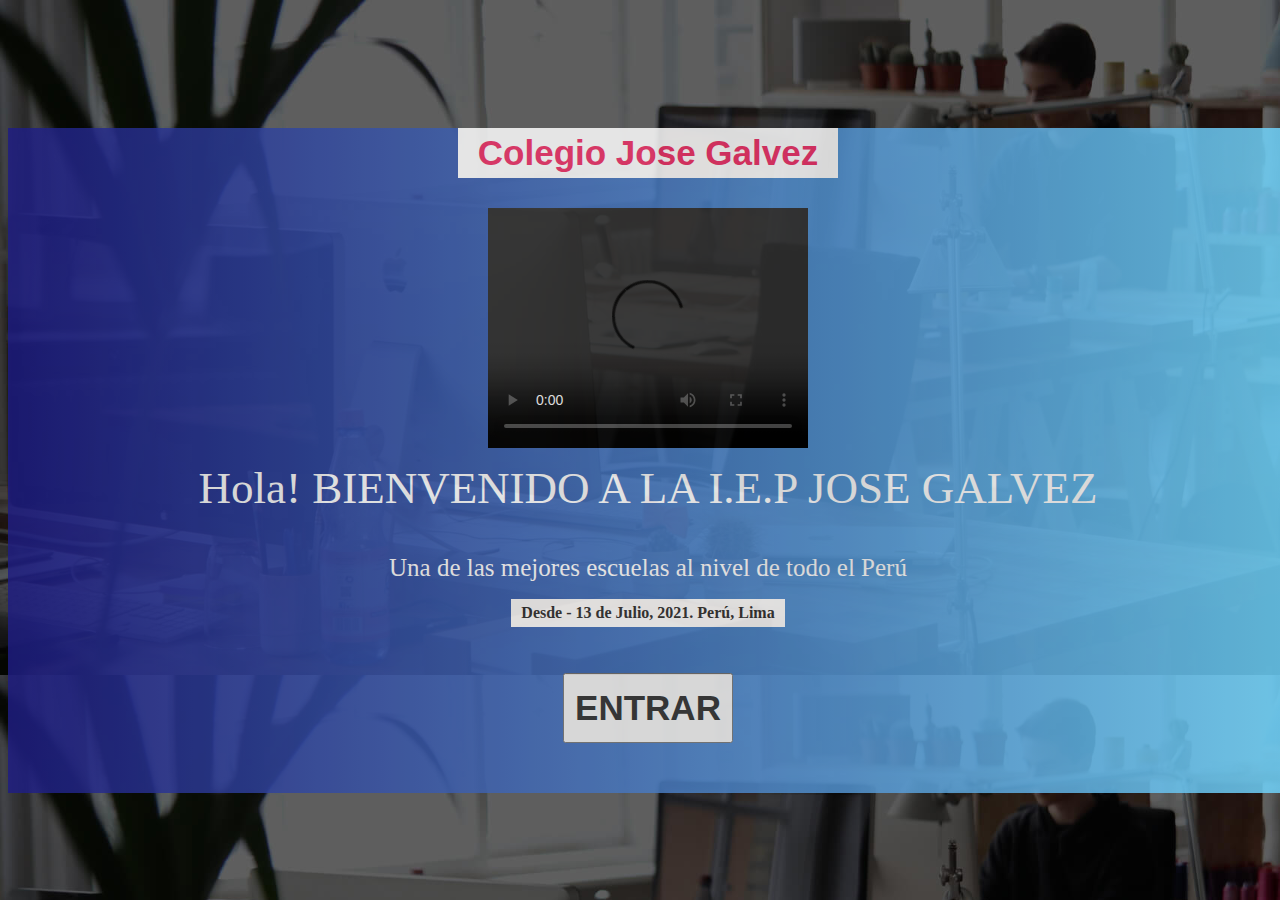
==== index.html @ d776553e "v1" ====
<!DOCTYPE html>
<html lang="en">
  <head>
    <meta charset="utf-8">
    <meta http-equiv="X-UA-Compatible" content="IE=edge">
    <meta name="viewport" content="width=device-width, initial-scale=1">
    <title>Colegio Jose Galvez</title>
    <link href="css/styleintro.css" rel="stylesheet">

<body background="images/1.jpg">
	<header id="header1" class="" role="banner">
		<div class="cuadrocont">
			<div class="area_logo">
				<a class="logo" href="#">Colegio Jose Galvez</a>
				<br><video width="320" height="240" controls><source src="images/videojg.mp4" type="video/mp4"></video>
			</div>
			<div class="contenido_let">
				<h1>Hola! BIENVENIDO A LA I.E.P JOSE GALVEZ</h1>
				<h2>Una de las mejores escuelas al nivel de todo el Perú</h2>
				<p class="creacion">Desde  - 13 de Julio, 2021. Perú, Lima</p>
				<br><button id="entrar" ><a href="pagina_principal.html">ENTRAR</a></button>
			</div>
		</div>
	</header>
</body>
</html>
---- css/styleintro.css ----
a { 
	text-decoration: none;
	color: #2f2f2f;  
}

#header1 {
	display: inline;
	float: left;
	width: 100%;
	background-position: center center;
	background-attachment: fixed;
	-webkit-background-size: cover;
	background-size: cover;
}

.cuadrocont{
	display: inline;
	float: left;
	opacity: 0.84;
	width: 100%;
	position: relative;
	top: 120px;
	background-color: #EE3268;
    background: linear-gradient(to right, #1f1d83, #72d7ff);

}

.area_logo{
	display: inline;
	float: left;
	text-align: center;
	width: 100%;
}

.logo {
	font-size: 35px;
	font-family: 'Montserrat', sans-serif;
	display: inline-block;
	font-weight: 600;
	background: #fff;
	padding: 5px 20px;
	margin-bottom: 30px;
	color: #EE3268;
}
.contenido_let {
	display: inline;
	float: right;
	margin-top: 50px;
	text-align: center;
	width: 100%;
}

.contenido_let h1 {
	font-size: 45px;
	color: #fff;
	font-weight: 300;
	position: relative;
	bottom: 70px;
}


.contenido_let h2 {
	color: #fff;
	font-size: 25px;
	font-weight: 300;
	position: relative;
	bottom: 60px;
}

.creacion {
	background-color: #fff;
	color: #333;
	padding: 5px 10px;
	display: inline-block;
	font-weight: 600;
	position: relative;
	bottom: 80px;

}
body{

    width: 100%;
    height: 100%;
    background-size: 120%;
    animation: movimiento 10s infinite linear alternate;
}
@keyframes movimiento{
    from{
        background-position: bottom right;
    }to{
        background-position: top left;
    }
}

#entrar{
	height: 70px;
	width: 170px;
	color: #EE3268;
	position: relative;
	bottom: 50px;
	font-size: 35px;
	font-family: 'Montserrat', sans-serif;
	display: inline-block;
	font-weight: 600;
}
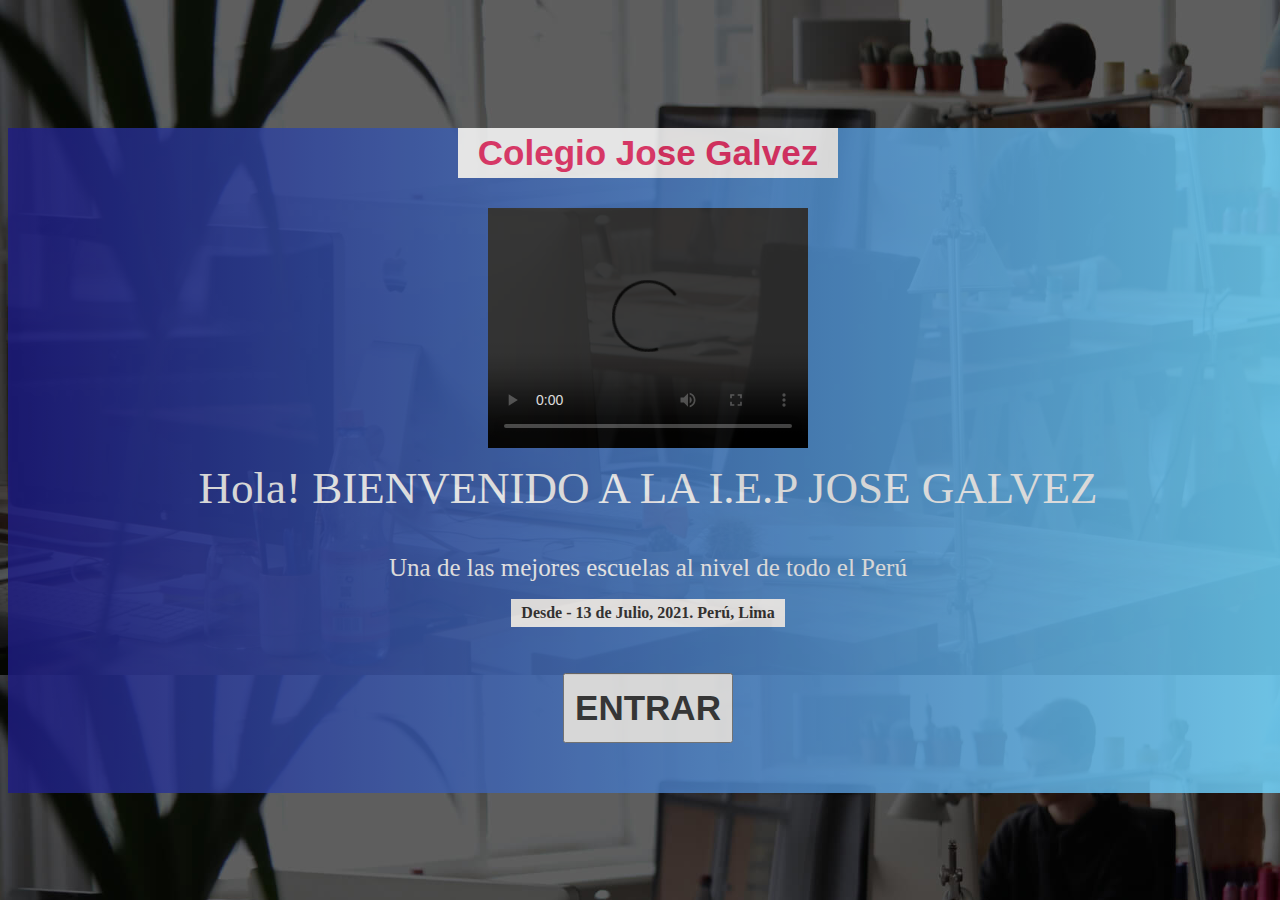
==== commit 65c78e76: "v3" ====
--- a/index.html
+++ b/index.html
@@ -22,5 +22,13 @@
 			</div>
 		</div>
 	</header>
+	<!-- The core Firebase JS SDK is always required and must be listed first -->
+<script src="/__/firebase/8.7.1/firebase-app.js"></script>
+
+<!-- TODO: Add SDKs for Firebase products that you want to use
+     https://firebase.google.com/docs/web/setup#available-libraries -->
+
+<!-- Initialize Firebase -->
+<script src="/__/firebase/init.js"></script>
 </body>
 </html>